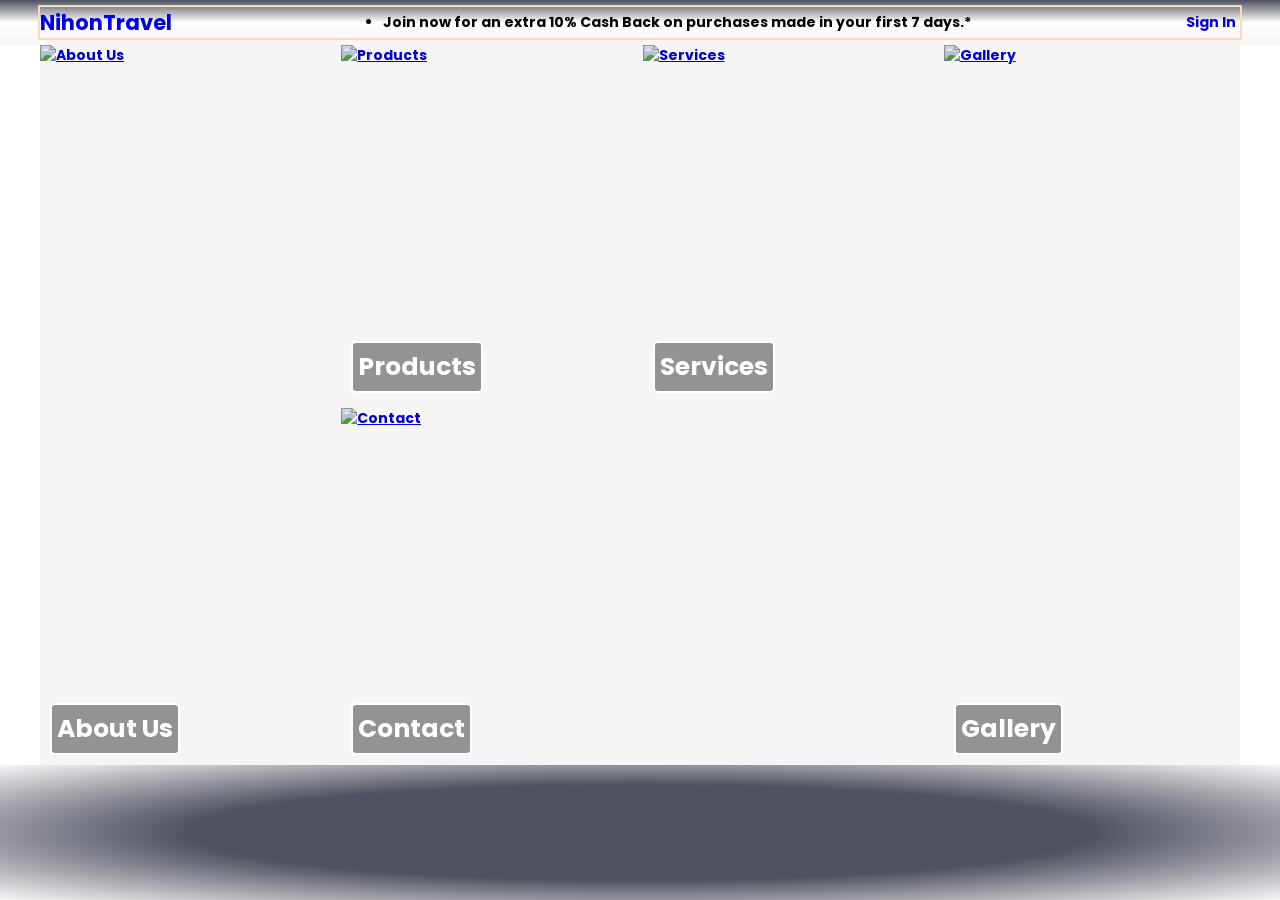
==== 0_main/index.html @ 90a522d0 "add modul 2" ====
<!DOCTYPE html>
<html lang="en">
  <head>
    <meta charset="UTF-8" />
    <meta name="viewport" content="width=device-width, initial-scale=1.0" />
    <title>NihonTravel</title>
    <link rel="preconnect" href="https://fonts.googleapis.com" />
    <link rel="preconnect" href="https://fonts.gstatic.com" crossorigin />
    <link
      href="https://fonts.googleapis.com/css2?family=Poppins:ital,wght@0,100;0,200;0,300;0,400;0,500;0,600;0,700;0,800;0,900;1,100;1,200;1,300;1,400;1,500;1,600;1,700;1,800;1,900&display=swap"
      rel="stylesheet"
    />
    <link rel="stylesheet" href="./CSS/style.css" />
  </head>
  <body>
    <header class="navbar-container">
      <nav class="navbar">
        <h1 class="logo"><a href="./index.html">NihonTravel</a></h1>
        <ul class="nav-links">
          <li>Join now for an extra 10% Cash Back on purchases made in your first 7 days.*</li>
        </ul>
        <a href="#SignIn" class="header-btn">Sign In</a>
      </nav>
    </header>
    <main class="grid-container">
      <div id="items-1" class="grid-item">
        <a href="../1_about_us/index.html">
          <img
            src="https://media.istockphoto.com/id/1060517676/photo/mount-fuji-at-lake-kawaguchiko-with-cherry-blossom-in-yamanashi-near-tokyo-japan.jpg?s=612x612&w=0&k=20&c=-BlzvRoJdQlD15n1RXKtsrDVp3NPzY_TnMmo8J6IJ6k="
            alt="About Us"
          />
        </a>
        <p class="text-overlay">About Us</p>
      </div>
      <div id="items-2" class="grid-item">
        <a href="../2_Products/index.html">
          <img
            src="https://media.istockphoto.com/id/1137578281/photo/fuji-mountain-and-cherry-blossoms-in-spring-japan.jpg?s=612x612&w=0&k=20&c=H4T0916_yYJTjeKAaaLmYoQY3OMmaFShks6RfpYYVf4="
            alt="Products"
          />
        </a>
        <p class="text-overlay">Products</p>
      </div>
      <div id="items-3" class="grid-item">
        <a href="../3_Services/index.html">
          <img src="https://web-japan.org/top/img/mv_01.jpg" alt="Services" />
        </a>
        <p class="text-overlay">Services</p>
      </div>
      <div id="items-4" class="grid-item">
        <a href="../4_Gallery/index.html">
          <img src="https://media.timeout.com/images/105240237/image.jpg" alt="Gallery" />
        </a>
        <p class="text-overlay">Gallery</p>
      </div>
      <div id="items-5" class="grid-item">
        <a href="../5_Contact/index.html">
          <img
            src="https://media.cnn.com/api/v1/images/stellar/prod/230210161917-01-japan-never-traveler-culture-tokyo.jpg?c=original"
            alt="Contact"
          />
        </a>
        <p class="text-overlay">Contact</p>
      </div>
    </main>
    <footer></footer>
  </body>
</html>
---- 0_main/CSS/style.css ----
:root {
  --background-body: rgb(66, 66, 219, 0.3);
  --background-header: rgba(4, 9, 30, 0.7);
  --text-primary-color: rgba(253, 247, 247, 0.2);
  --text-secondary-color: rgb(221, 205, 205, 0.2);
}
* {
  margin: 0;
  padding: 0;
  font-family: 'Poppins', sans-serif;
}
body {
  overflow-y: scroll;
  background-color: white;
  width: 100%;
  height: 100vh;
  font-family: 'Poppins', sans-serif;
  font-size: 14px;
  font-weight: 700;
  display: flex;
  flex-direction: column;
  justify-content: center;
  align-items: center;
}
.navbar-container {
  width: 100%;
  height: 5%;
  background-image: linear-gradient(var(--background-header), var(--text-primary-color), var(--text-secondary-color));
  display: flex;
  align-items: center;
  justify-content: center;
}
.navbar {
  border: 2px solid wheat;
  width: 100%;
  max-width: 1200px;
  position: absolute;
  display: flex;
  justify-content: space-between;
  align-items: center;
}
.navbar a {
  text-decoration: none;
}
.navbar ul li {
  text-decoration: none;
}
.header-btn {
  padding: 4px;
  border-radius: 10px;
}
.header-btn:hover {
  background-color: black;
  color: white;
  cursor: pointer;
  transform: scaleX(-20px);
}
.header-btn::after {
  display: block;
  width: 100%;
  height: 1px;
}
.header-btn:hover::after {
  content: "";
  background-color: white;
}

.grid-container {
  background: whitesmoke;
  width: 100%;
  height: 80%;
  max-width: 1200px;
  display: grid;
  grid-template-columns: repeat(4, minmax(100px, 1fr));
  grid-template-rows: repeat(2, minmax(100px, 1fr));
  gap: 5px;
}
.grid-item {
  position: relative;
  width: 100%;
  height: 100%;
}
.grid-item img {
  width: 100%;
  height: 100%;
  object-fit: cover;
  filter: brightness(0.9);
}
.text-overlay {
  border: 2px solid white;
  position: absolute;
  bottom: 10px;
  left: 10px;
  color: white;
  background-color: rgba(0, 0, 0, 0.4);
  padding: 5px;
  border-radius: 5px;
  font-size: 25px;
}
#items-1 {
  grid-row-start: 1;
  grid-row-end: 3;
  grid-column-start: 1;
  grid-column-end: 2;
}
#items-1:hover {
  filter: brightness(0.4) drop-shadow(10px 10px 10px black);
  cursor: pointer;
  transform: scalex(1.1);
}
#items-2 {
  grid-row-start: 1;
  grid-row-end: span 1;
  grid-column-start: 2;
  grid-column-end: 3;
}
#items-2:hover {
  filter: brightness(0.4) drop-shadow(10px 10px 10px black);
  cursor: pointer;
}
#items-3 {
  grid-row-start: 1;
  grid-row-end: span 1;
  grid-column-start: 3;
  grid-column-end: 4;
}
#items-3:hover {
  filter: brightness(0.4) drop-shadow(10px 10px 10px black);
  cursor: pointer;
}
#items-4 {
  grid-row-start: 1;
  grid-row-end: 3;
  grid-column-start: 4;
  grid-column-end: 5;
}
#items-4:hover {
  filter: brightness(0.4) drop-shadow(10px 10px 10px black);
  cursor: pointer;
}
#items-5 {
  grid-row-start: 2;
  grid-row-end: 3;
  grid-column-start: 2;
  grid-column-end: 4;
}
#items-5:hover {
  filter: brightness(0.4) drop-shadow(10px 10px 10px black);
  cursor: pointer;
}
footer {
  width: 100%;
  height: 15%;
  background-image: radial-gradient(var(--background-header), var(--background-header), var(--text-secondary-color));
}

@import url('./style_tablet.css');
@import url('./style_mobile.css');
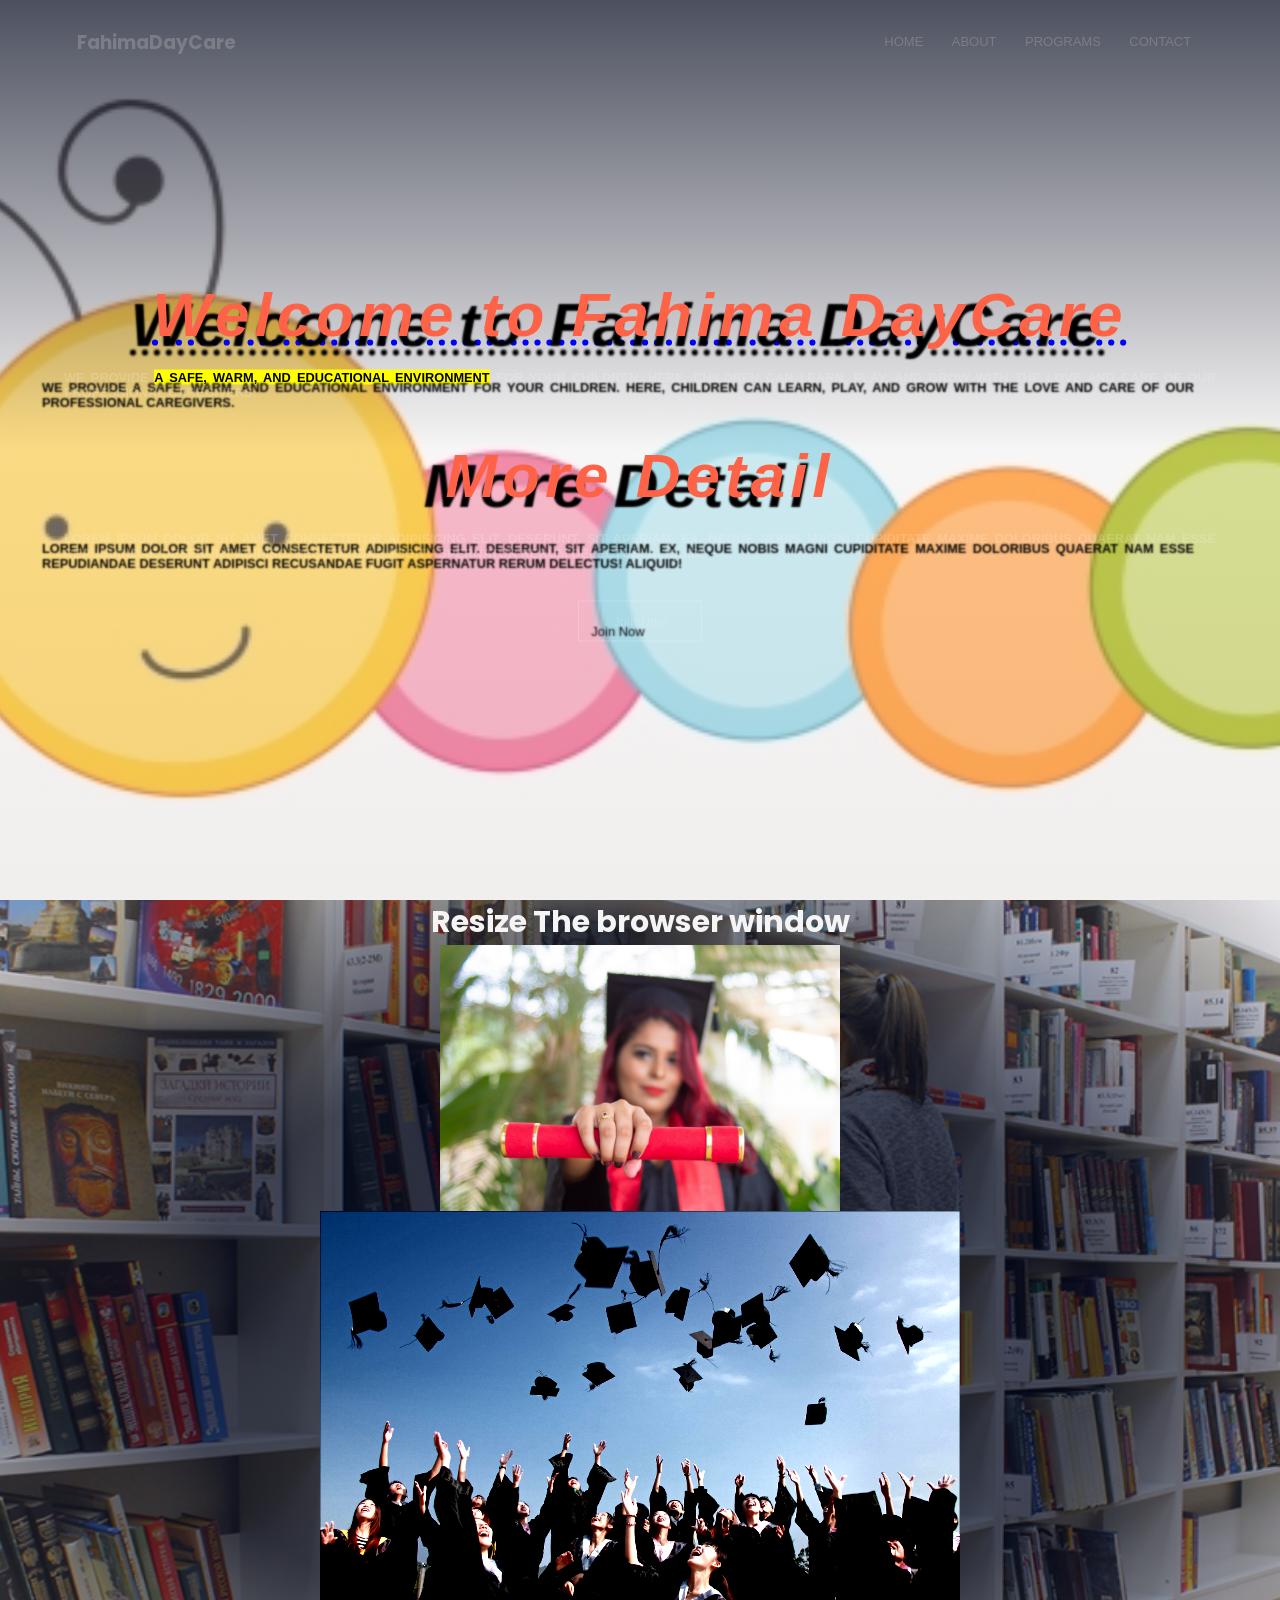
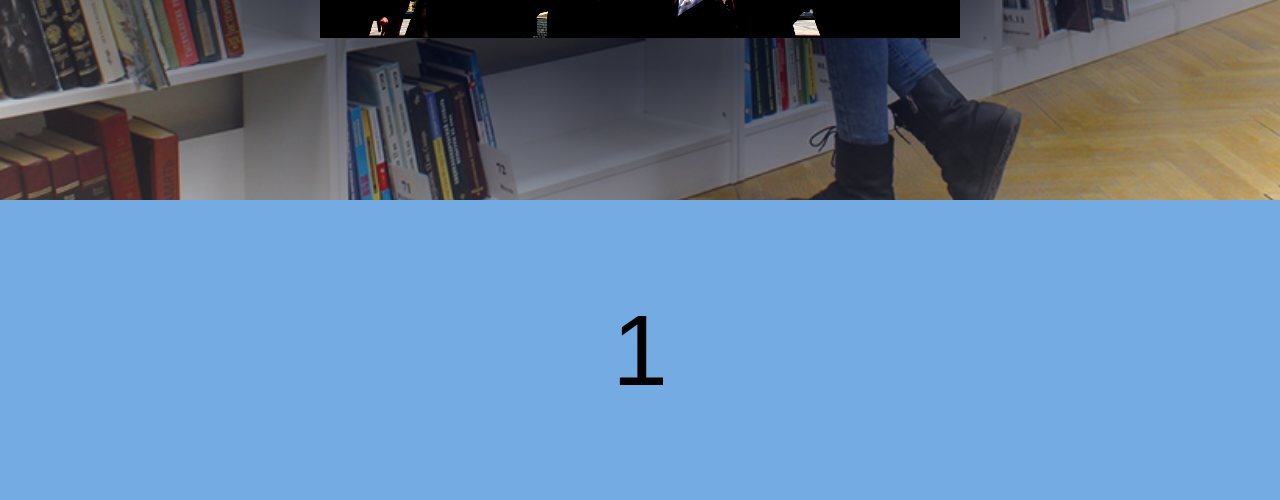
==== commit b27161e1: "new file" ====
--- a/0_main/index.html
+++ b/0_main/index.html
@@ -1,68 +1,65 @@
-<!DOCTYPE html>
 <html lang="en">
   <head>
     <meta charset="UTF-8" />
+    <meta http-equiv="X-UA-Compatible" content="IE=edge" />
     <meta name="viewport" content="width=device-width, initial-scale=1.0" />
-    <title>NihonTravel</title>
+    <!-- App title -->
+    <title>FahimaDayCare</title>
+    <!-- Link Font Family file -->
     <link rel="preconnect" href="https://fonts.googleapis.com" />
     <link rel="preconnect" href="https://fonts.gstatic.com" crossorigin />
     <link
       href="https://fonts.googleapis.com/css2?family=Poppins:ital,wght@0,100;0,200;0,300;0,400;0,500;0,600;0,700;0,800;0,900;1,100;1,200;1,300;1,400;1,500;1,600;1,700;1,800;1,900&display=swap"
       rel="stylesheet"
     />
-    <link rel="stylesheet" href="./CSS/style.css" />
+    <!-- Link CSS file -->
+    <link rel="stylesheet" href="./style.css" />
   </head>
   <body>
-    <header class="navbar-container">
-      <nav class="navbar">
-        <h1 class="logo"><a href="./index.html">NihonTravel</a></h1>
-        <ul class="nav-links">
-          <li>Join now for an extra 10% Cash Back on purchases made in your first 7 days.*</li>
-        </ul>
-        <a href="#SignIn" class="header-btn">Sign In</a>
+    <section class="header">
+      <nav>
+        <a href="./index.html"><h1>FahimaDayCare</h1></a>
+        <div class="nav-links">
+          <ul>
+            <li><a href="">HOME</a></li>
+            <li><a href="">ABOUT</a></li>
+            <li><a href="">PROGRAMS</a></li>
+            <li><a href="">CONTACT</a></li>
+          </ul>
+        </div>
       </nav>
-    </header>
-    <main class="grid-container">
-      <div id="items-1" class="grid-item">
-        <a href="../1_about_us/index.html">
-          <img
-            src="https://media.istockphoto.com/id/1060517676/photo/mount-fuji-at-lake-kawaguchiko-with-cherry-blossom-in-yamanashi-near-tokyo-japan.jpg?s=612x612&w=0&k=20&c=-BlzvRoJdQlD15n1RXKtsrDVp3NPzY_TnMmo8J6IJ6k="
-            alt="About Us"
-          />
-        </a>
-        <p class="text-overlay">About Us</p>
+
+      <div class="text-box">
+        <h1>Welcome to Fahima DayCare</h1>
+        <p>
+          We provide <mark>a safe, warm, and educational environment</mark> for your children. Here, children can learn,
+          play, and grow with the love and care of our professional caregivers.
+        </p>
+        <h2>More Detail</h2>
+        <p>
+          Lorem ipsum dolor sit amet consectetur adipisicing elit. Deserunt, sit aperiam. Ex, neque nobis magni
+          cupiditate maxime doloribus quaerat nam esse repudiandae deserunt adipisci recusandae fugit aspernatur rerum
+          delectus! Aliquid!
+        </p>
+        <a href="" class="hero-btn">Join Now</a>
       </div>
-      <div id="items-2" class="grid-item">
-        <a href="../2_Products/index.html">
-          <img
-            src="https://media.istockphoto.com/id/1137578281/photo/fuji-mountain-and-cherry-blossoms-in-spring-japan.jpg?s=612x612&w=0&k=20&c=H4T0916_yYJTjeKAaaLmYoQY3OMmaFShks6RfpYYVf4="
-            alt="Products"
-          />
-        </a>
-        <p class="text-overlay">Products</p>
-      </div>
-      <div id="items-3" class="grid-item">
-        <a href="../3_Services/index.html">
-          <img src="https://web-japan.org/top/img/mv_01.jpg" alt="Services" />
-        </a>
-        <p class="text-overlay">Services</p>
-      </div>
-      <div id="items-4" class="grid-item">
-        <a href="../4_Gallery/index.html">
-          <img src="https://media.timeout.com/images/105240237/image.jpg" alt="Gallery" />
-        </a>
-        <p class="text-overlay">Gallery</p>
-      </div>
-      <div id="items-5" class="grid-item">
-        <a href="../5_Contact/index.html">
-          <img
-            src="https://media.cnn.com/api/v1/images/stellar/prod/230210161917-01-japan-never-traveler-culture-tokyo.jpg?c=original"
-            alt="Contact"
-          />
-        </a>
-        <p class="text-overlay">Contact</p>
-      </div>
-    </main>
-    <footer></footer>
+    </section>
+    <section class="main">
+      <h1>Resize The browser window</h1>
+      <picture>
+        <source media="(min-width: 650px)" srcset="./images/user3.jpg" />
+        <source media="(min-width: 465px)" srcset="./images/user2.jpg" />
+        <img src="./images/user1.jpg" alt="User" style="width: 400px" />
+      </picture>
+      <figure>
+        <img id="filter" src="./images/background.jpg" width="50%" alt="background" />
+      </figure>
+    </section>
+    <div class="slides">
+      <div> 1 </div>
+      <div> 2 </div>
+      <div> 3 </div>
+    </div>    
+    </section>
   </body>
 </html>
--- a/0_main/style.css
+++ b/0_main/style.css
@@ -0,0 +1,200 @@
+:root {
+  --background-header: rgba(4, 9, 30, 0.7);
+  --text-primary-color: rgba(253, 247, 247, 0.2);
+  --text-secondary-color: rgb(221, 205, 205, 0.2);
+}
+/* @font-face {
+  font-family: 'fontsaya';
+  src: url(./images/.ttf);
+  font-weight: bold;
+  font-style: italic;
+} */
+* {
+  margin: 0;
+  padding: 0;
+  font-family: 'Poppins', sans-serif;
+}
+body {
+  margin: 0;
+  font-family: 'Poppins', sans-serif;
+  font-style: normal;
+}
+.header {
+  min-height: 100vh;
+  width: 100%;
+  background-image: linear-gradient(var(--background-header), var(--text-primary-color), var(--text-secondary-color)),
+    url('./images/banner.png');
+  background-position: center;
+  background-size: cover;
+  position: relatives;
+}
+
+nav {
+  display: flex;
+  padding: 2% 6%;
+  justify-content: space-between;
+  align-items: center;
+}
+nav a {
+  width: 200px;
+  text-decoration: none;
+  color: var(--text-primary-color);
+}
+.nav-links {
+  flex: 1;
+  text-align: right;
+}
+.nav-links ul li {
+  list-style: none;
+  display: inline-block;
+  padding: 8px 12px;
+  position: relative;
+}
+.nav-links ul li::after {
+  content: '';
+  width: 0%;
+  height: 2px;
+  background: var(--text-primary-color);
+  display: flex;
+  margin: 0px;
+  transition: 1s;
+}
+.nav-links ul li:hover::after {
+  width: 100%;
+}
+.nav-links ul li a {
+  color: var(--text-primary-color);
+  text-decoration: none;
+  font-size: 13px;
+}
+
+.text-box {
+  width: 90%;
+  color: var(--text-primary-color);
+  position: absolute;
+  top: 50%;
+  left: 50%;
+  transform: translate(-50%, -50%);
+  text-align: center;
+  text-shadow: -22px 10px 2px black;
+}
+.text-box h1 {
+  margin: 20px;
+  font-size: 62px;
+  font-style: italic;
+  color: tomato;
+  letter-spacing: 5px;
+  text-decoration: underline dotted blue;
+}
+.text-box p {
+  margin: 10px 0 40px;
+  text-transform: uppercase;
+  text-align: justify;
+  font-size: 0.8em;
+  font-weight: 800;
+  color: var(--text-primary-color);
+}
+.text-box h2 {
+  margin: 20px;
+  font-size: 62px;
+  font-style: italic;
+  color: tomato;
+  letter-spacing: 5px;
+}
+
+.hero-btn {
+  display: inline-block;
+  text-decoration: none;
+  color: var(--text-primary-color);
+  border: 1px solid var(--text-primary-color);
+  padding: 12px 34px;
+  font-size: 13px;
+  background: transparent;
+  position: relative;
+  cursor: pointer;
+}
+.hero-btn:hover {
+  border: 1px solid #f44336;
+  background: #f44336;
+  transition: ls;
+}
+
+@media screen and (max-width: 700px) {
+  .text-box h1 {
+    font-size: 20px;
+  }
+  .nav-links ul li {
+    display: block;
+  }
+  .nav-links ul li::after {
+    background: var(--text-primary-color);
+    display: block;
+  }
+  .nav-links ul li::after:hover {
+    width: 30%;
+  }
+  .nav-links {
+    position: absolute;
+    background: var(--background-header);
+    height: 100vh;
+    width: 200px;
+    top: 0;
+    right: 0;
+    text-align: left;
+    z-index: 2;
+  }
+}
+
+.main {
+  min-height: 100vh;
+  width: 100%;
+  background-image: radial-gradient(var(--background-header), var(--background-header), var(--text-secondary-color)),
+    url('./images/library.png');
+  background-position: center;
+  background-size: cover;
+  position: relatives;
+  color: whitesmoke;
+  text-align: center;
+  font-size: 20px;
+}
+#filter {
+  filter: grayscale(40%) contrast(200%);
+}
+#filter:hover {
+  filter: blur(5px);
+}
+
+.footer {
+  min-height: 100vh;
+  width: 100%;
+  background-image: conic-gradient(
+      var(--background-header) 90deg,
+      var(--background-header) 180deg,
+      var(--text-secondary-color) 20deg
+    ),
+    url('./images/about.jpg');
+  background-position: center;
+  background-size: contain;
+  background-repeat: no-repeat;
+  position: relatives;
+  color: whitesmoke;
+  text-align: center;
+  font-size: 20px;
+}
+
+.slides {
+  display: flex;
+  overflow-x: auto;
+  overflow-x: auto;
+}
+.slides > div {
+  display: flex;
+  flex-shrink: 0;
+  width: 100%;
+  height: 300px;
+  scroll-snap-align: start;
+  scroll-behavior: smooth;
+  background: #74ABE2;
+  justify-content: center;
+  align-items: center;
+  font-size: 100px;
